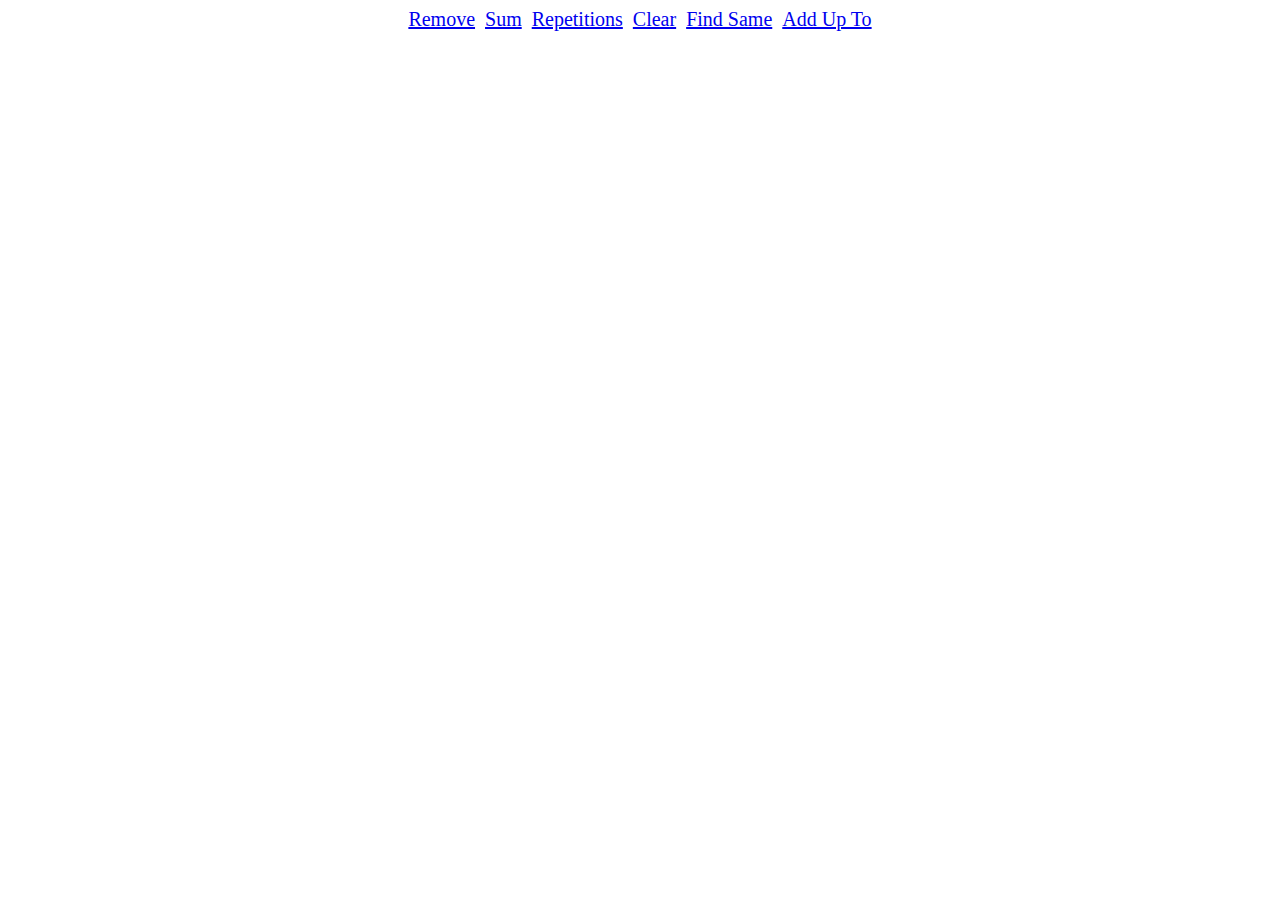
==== index.html @ ac5a0d45 "all files added" ====
<!DOCTYPE html>
<html lang="en">
<head>
    <meta charset="UTF-8">
    <meta name="viewport" content="width=device-width, initial-scale=1.0">
    <title>Document</title>
    <link rel="stylesheet" href="common.css">
</head>
<body>
    <main>
        <a href="remove/index.html">Remove</a>
        <a href="sum/index.html">Sum</a>
        <a href="repetitions/index.html">Repetitions</a>
        <a href="clear/index.html">Clear</a>
        <a href="findSame/index.html">Find Same</a>
        <a href="addUpTo/index.html">Add Up To</a>
    </main>
</body>
</html>
---- common.css ----
main {
    display: flex;
    gap: 10px;
    justify-content: center;
}

a {
    font-size: 20px;
}
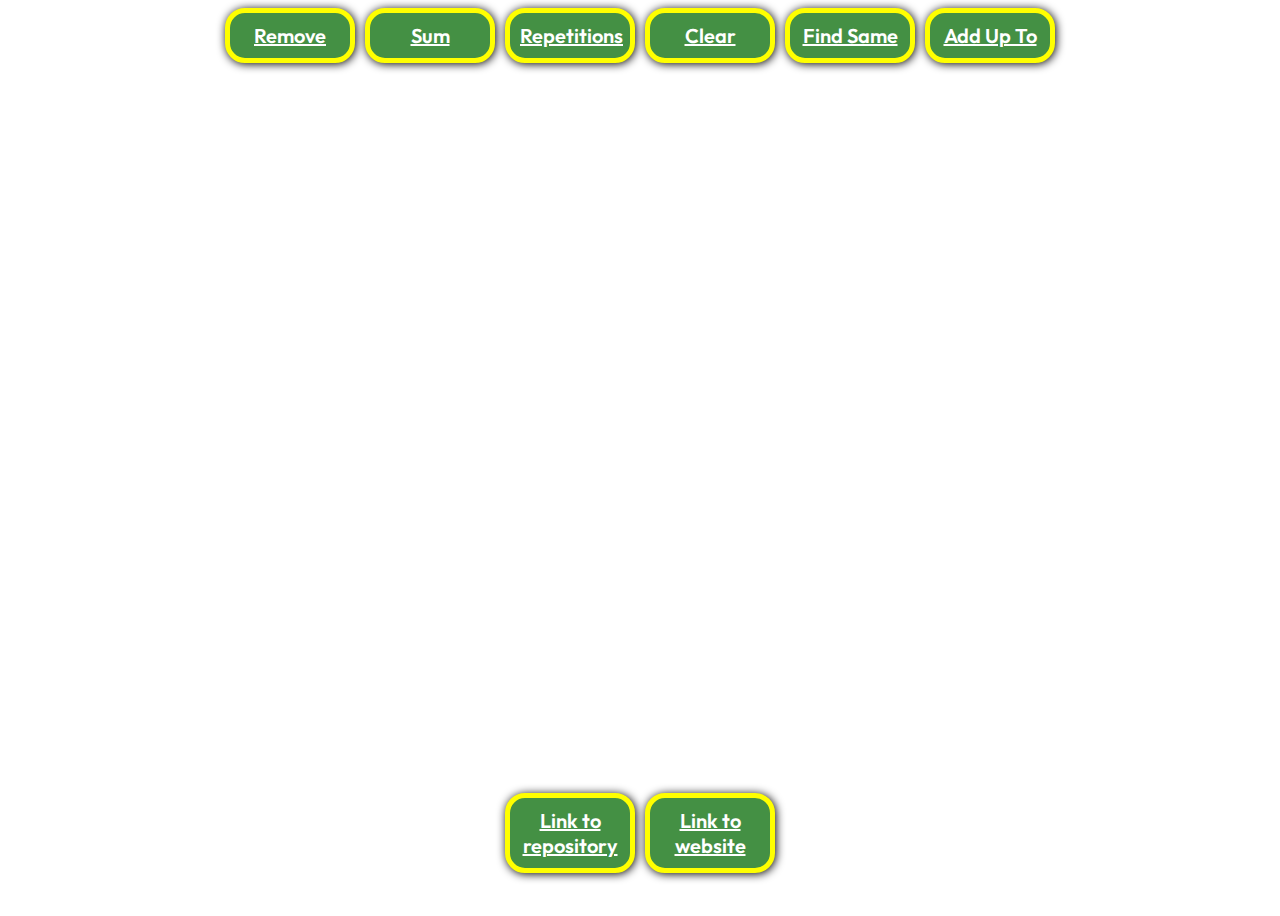
==== commit 357f9092: "changed homepage.html to index.html" ====
--- a/index.html
+++ b/index.html
@@ -7,13 +7,17 @@
     <link rel="stylesheet" href="common.css">
 </head>
 <body>
-    <main>
+    <header>
         <a href="remove/index.html">Remove</a>
         <a href="sum/index.html">Sum</a>
         <a href="repetitions/index.html">Repetitions</a>
         <a href="clear/index.html">Clear</a>
         <a href="findSame/index.html">Find Same</a>
         <a href="addUpTo/index.html">Add Up To</a>
-    </main>
+    </header>
+    <footer>
+        <a href="https://github.com/swesslen/projektDDU2" target="_blank">Link to repository</a>
+        <a href="http://webshare.mah.se/aq3523/" target="_blank">Link to website</a>
+    </footer>
 </body>
 </html>--- a/common.css
+++ b/common.css
@@ -1,9 +1,77 @@
-main {
+@font-face {
+    font-family: "Outfit-SemiBold";
+    src: url(fonts/Outfit-SemiBold.ttf);
+}
+
+* {
+    font-family: "Outfit-SemiBold";
+}
+
+body {
+    height: 100vh;
+}
+
+header, main {
     display: flex;
+    flex-direction: column;
     gap: 10px;
     justify-content: center;
+    align-items: center;
+    font-size: 20px;
+}
+
+header {
+    flex-direction: row;
+}
+
+.controls {
+    display: flex;
+    justify-content: center;
+    gap: 10px;
+}
+
+main {
+    margin-top: 10px;
+}
+
+p {
+    margin: 0;
 }
 
 a {
     font-size: 20px;
-}+    color: white;
+    background-color: rgb(68, 144, 68); 
+    padding: 10px;
+    width: 100px;
+    border-radius: 20px;
+    border: 5px solid yellow;
+    text-align: center;
+    box-shadow: 1px 1px 10px black;
+}
+
+#numbers div {
+    width: 50px;
+    height: 50px;
+    background-color: lightgray;
+    color: black;
+    border-radius: 10px;
+    display: flex;
+    justify-content: center;
+    align-items: center;
+    font-size: 20px;
+    border: 1px solid darkgray;
+}
+
+#numbers div:hover {
+    background-color: darkgray;
+}
+
+footer {
+    text-align: center;
+    display: flex;
+    gap: 10px;
+    height: 90vh;
+    align-items: end;
+    justify-content: center;
+}
